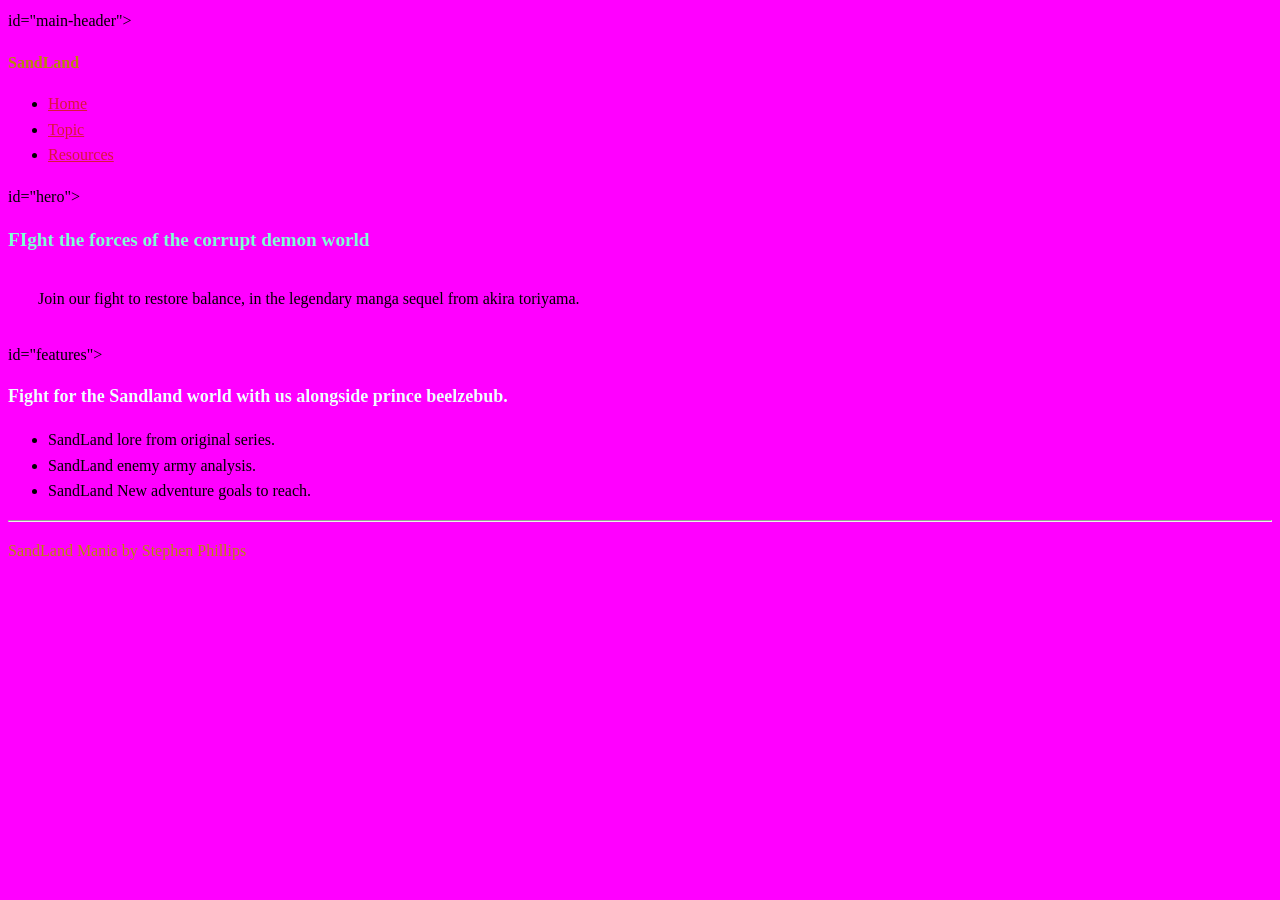
==== index.html @ 8b76198c "Add files via upload" ====
<!DOCTYPE html>
<html lang="en">
<head>
    <meta charset="UTF-8">
    <meta name="viewport" content="width=device-width, initial-scale=1.0">
    <title>SandLand Mania</title>
    <link rel="stylesheet" href="css.styles.css">
</head>
<body>
    <header> id="main-header">
        <p><strong>SandLand</strong></p>
        <nav>
            <ul>
                <li><a href="index.html">Home</a></li>
                <li><a href="topic.html">Topic</a></li>
                <li><a href="resources.html">Resources</a></li>

            </ul>
        </nav>
    </header>
    <main>
        <section> id="hero">
            <h1>FIght the forces of the corrupt demon world</h1>
            <p class="editorial-text"></p>
            <div class="content-box">
            <p>Join our fight to restore balance, in the legendary manga sequel from akira toriyama.</p>
            </div>
        </section>
        <section> id="features">
            <div class="content-box">
            <h2>Fight for the Sandland world with us alongside prince beelzebub.</h2>
            </div>
            <ul>
                <li>SandLand lore from original series.</li>
                <li>SandLand enemy army analysis.</li>
                <li>SandLand New adventure goals to reach.</li>
            </ul>
        </section>
    </main>
    <hr>

    <footer>
        <p>SandLand Mania by Stephen Phillips</p>
    </footer>
</body>
</html>
---- css.styles.css ----
a:visited {
  color: brown;
}
a:hover {
    color: chartreuse;
}
a{
    color: crimson;
}
p{
    color: darkgoldenrod;
}
body {
    background-color: fuchsia;
}
h1{
    color: aquamarine;
    font-size: larger;
}
h2{
    color: azure;
    font-size: large;
}
body {
    font-family: Georgia, 'Times New Roman', Times, serif;
    font-size: calc(16);
    line-height: calc(1.6);
}
.editorial-text {
    font-family: Arial, Helvetica, sans-serif;
    font-size: calc(16px);
    line-height: calc(1.6);
}
.content-box p {
    padding: 14px;
    margin: 16px;
    box-sizing: border-box;
    color: black;
    border: 3px sandybrown;
}
.caption-highlight{
    background-color: yellowgreen;
    color: darkviolet;
    padding: 12px;
    font-size: 13px;
}
#main-header {
    background-color: black;
    text-align: center;
}
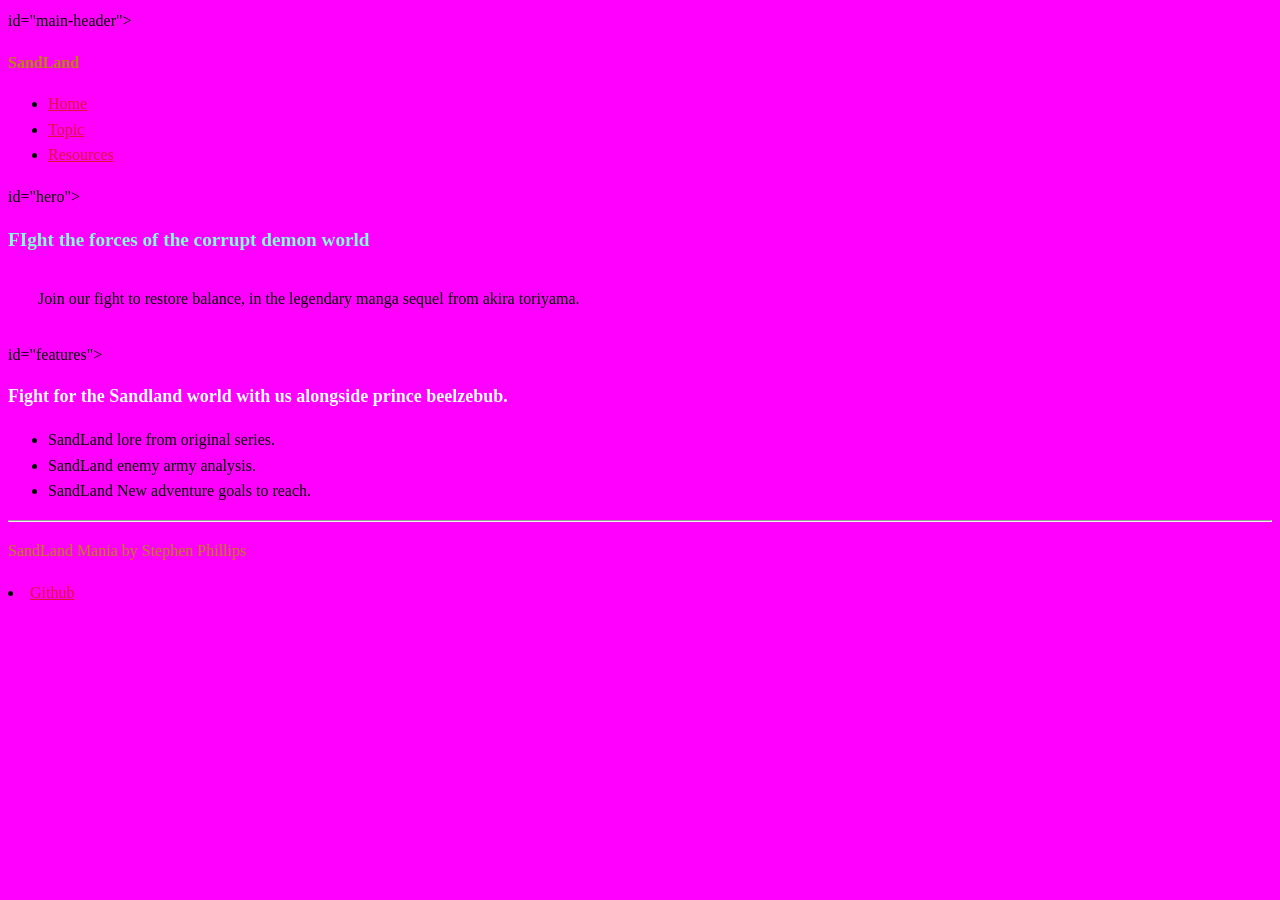
==== commit 97fda0b6: "Add files via upload" ====
--- a/index.html
+++ b/index.html
@@ -41,6 +41,7 @@
 
     <footer>
         <p>SandLand Mania by Stephen Phillips</p>
+        <li><a href="https://steveguardian2018-hub.github.io/my-first-site/">Github</a></li>
     </footer>
 </body>
 </html>
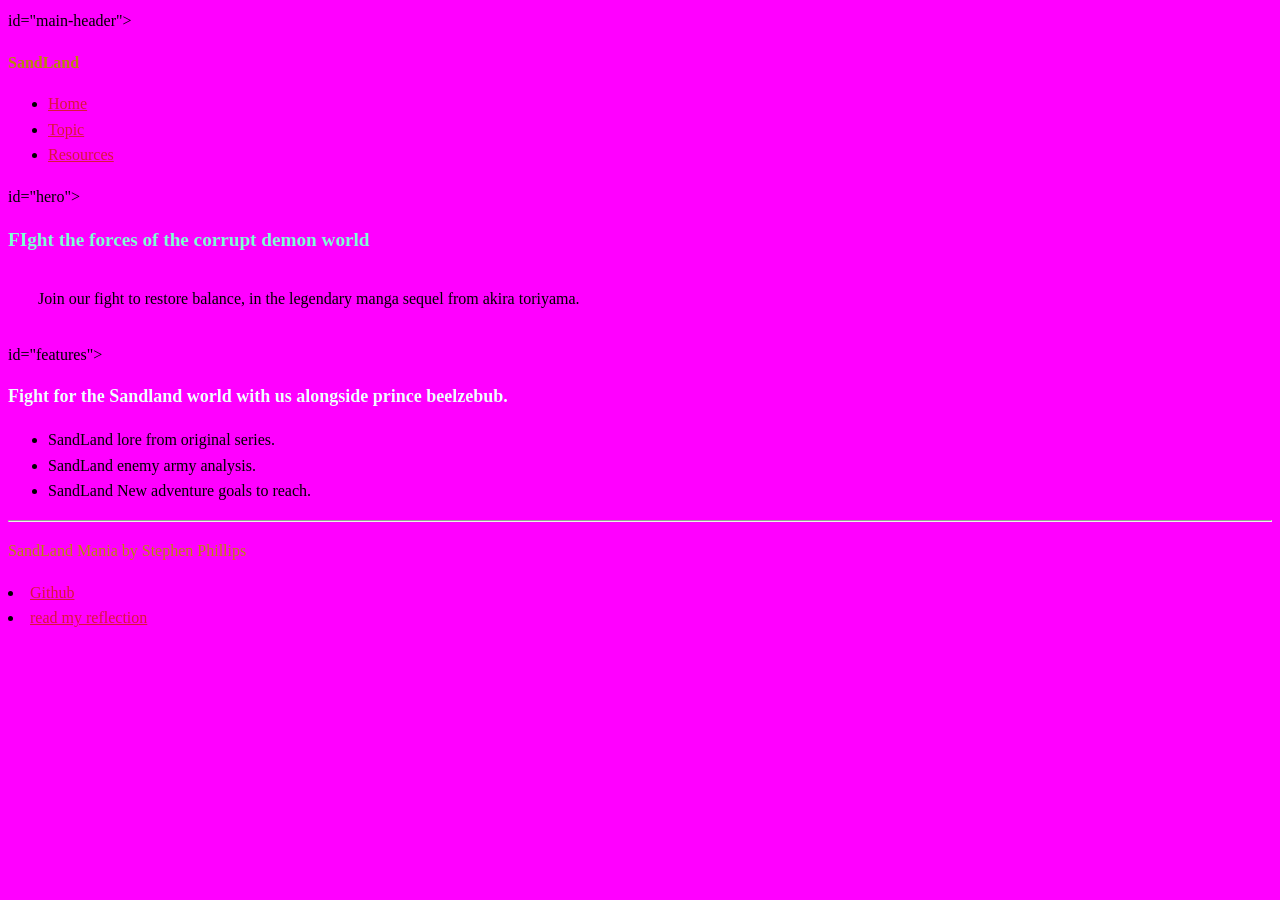
==== commit 0467097d: "Add files via upload" ====
--- a/index.html
+++ b/index.html
@@ -42,6 +42,7 @@
     <footer>
         <p>SandLand Mania by Stephen Phillips</p>
         <li><a href="https://steveguardian2018-hub.github.io/my-first-site/">Github</a></li>
+        <li><a href="C:\Users\USER\Documents\In this assignment.pdf">read my reflection</a></li>
     </footer>
 </body>
 </html>
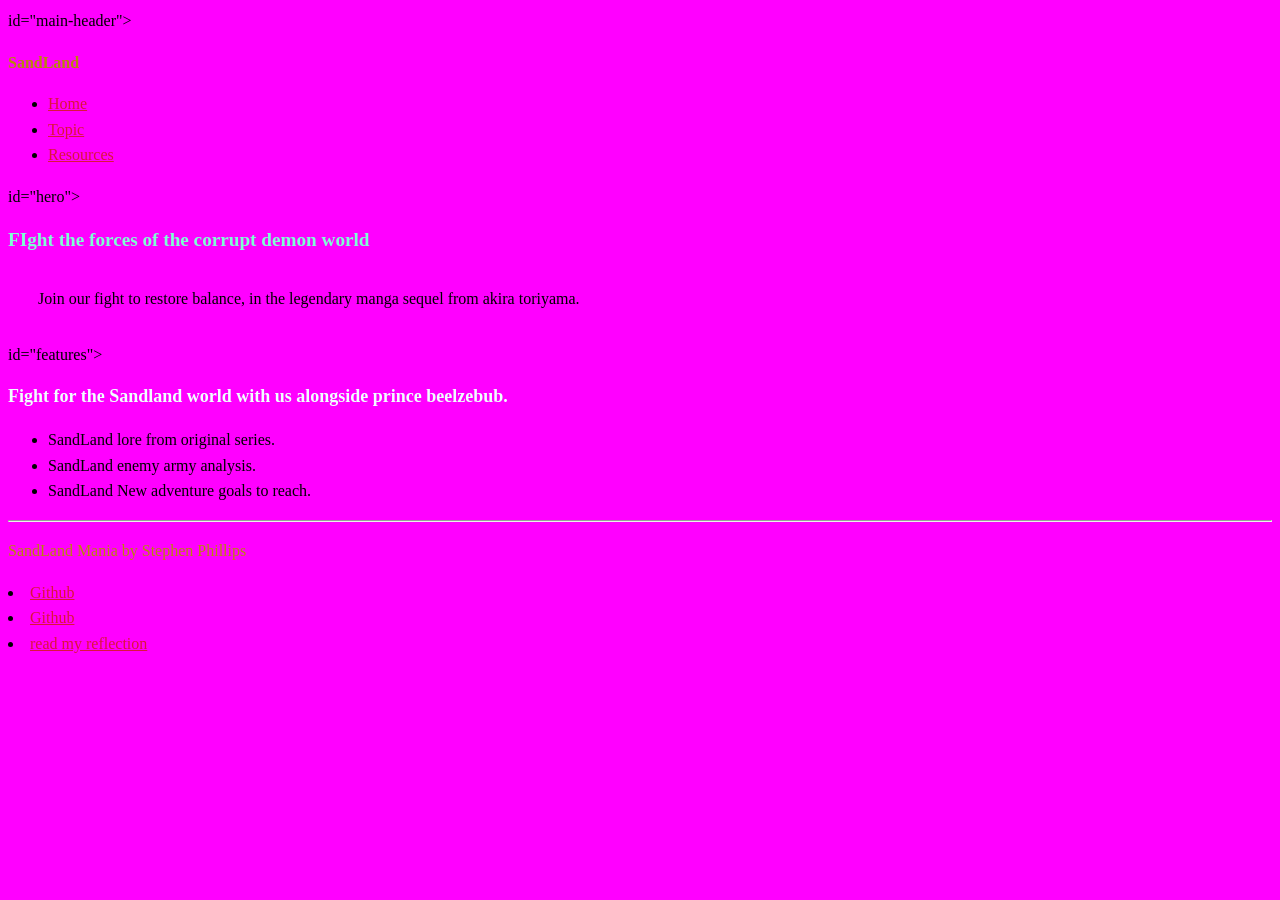
==== commit 8e368fc7: "Add files via upload" ====
--- a/index.html
+++ b/index.html
@@ -42,7 +42,8 @@
     <footer>
         <p>SandLand Mania by Stephen Phillips</p>
         <li><a href="https://steveguardian2018-hub.github.io/my-first-site/">Github</a></li>
-        <li><a href="C:\Users\USER\Documents\In this assignment.pdf">read my reflection</a></li>
+        <li><a href="https://steveguardian2018-hub.github.io/Html/">Github</a></li>
+        <li><a href="C:\Users\USER\Documents\In this assignment.pdf" target="_blank">read my reflection</a></li>
     </footer>
 </body>
 </html>
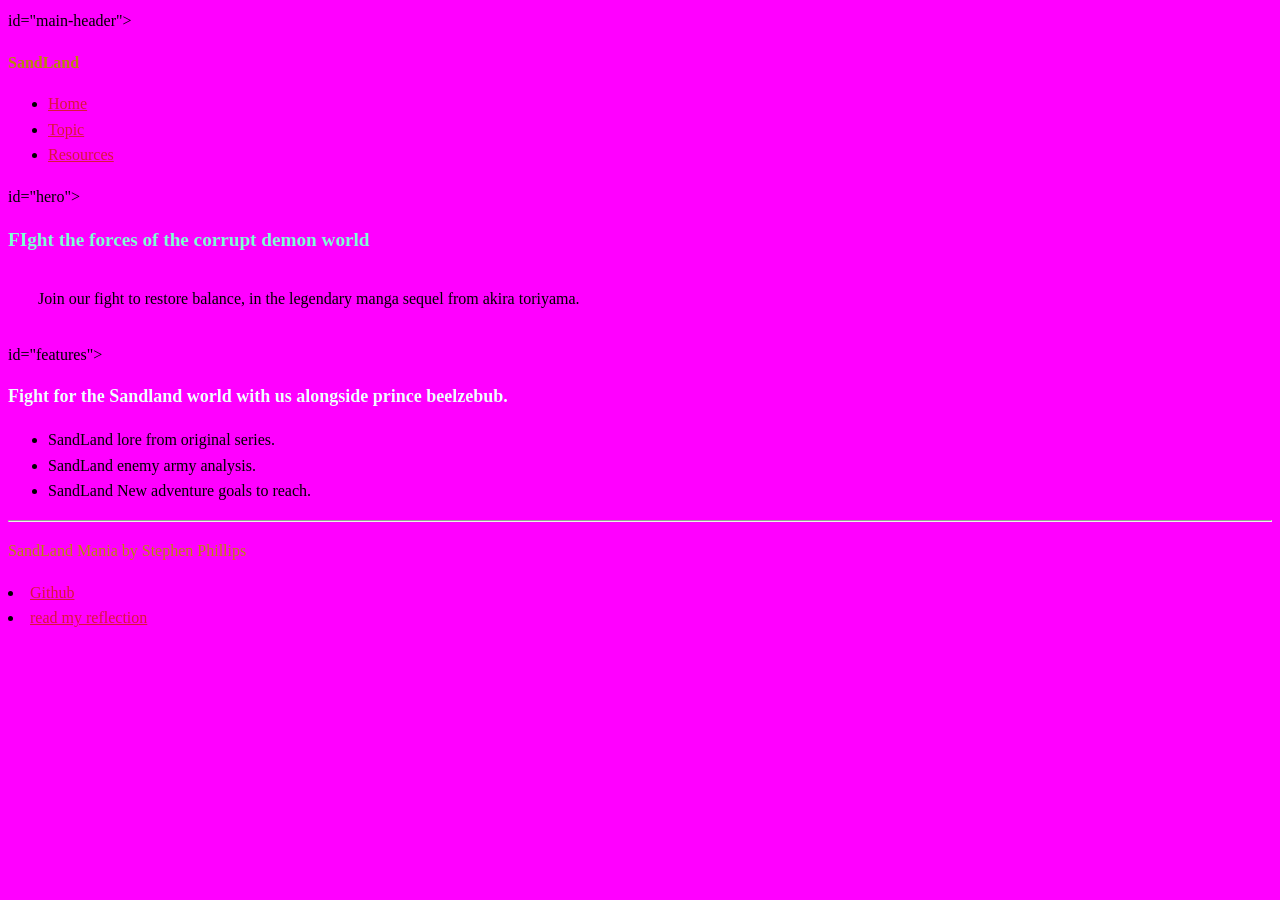
==== commit 1e00a8e6: "Add files via upload" ====
--- a/index.html
+++ b/index.html
@@ -41,7 +41,6 @@
 
     <footer>
         <p>SandLand Mania by Stephen Phillips</p>
-        <li><a href="https://steveguardian2018-hub.github.io/my-first-site/">Github</a></li>
         <li><a href="https://steveguardian2018-hub.github.io/Html/">Github</a></li>
         <li><a href="C:\Users\USER\Documents\In this assignment.pdf" target="_blank">read my reflection</a></li>
     </footer>
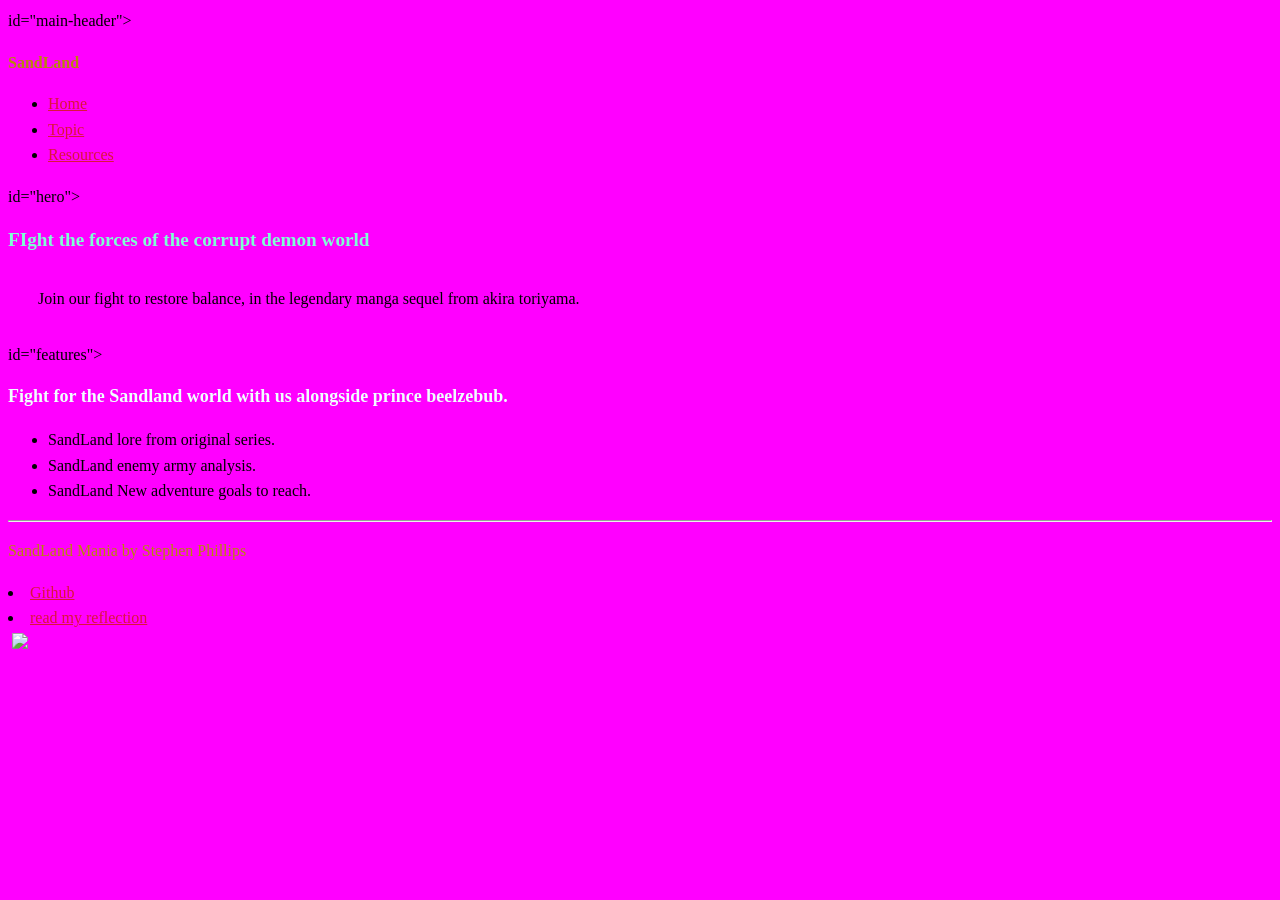
==== commit 3ff3f626: "Add files via upload" ====
--- a/index.html
+++ b/index.html
@@ -42,7 +42,11 @@
     <footer>
         <p>SandLand Mania by Stephen Phillips</p>
         <li><a href="https://steveguardian2018-hub.github.io/Html/">Github</a></li>
-        <li><a href="C:\Users\USER\Documents\In this assignment.pdf" target="_blank">read my reflection</a></li>
+        <li><a href="c:\Users\USER\Documents\In-this-assignment.pdf" target="_blank">read my reflection</a></li>
+        <img src="c:\Users\USER\Pictures\Screenshots\Screenshot 2026-10-25 211716.png" alt="">
+        <img src="c:\Users\USER\Pictures\Screenshots\Screenshot 2026-10-25 211627.png"
+        <img src="c:\Users\USER\Pictures\Screenshots\Screenshot 2026-10-25 211613.png"
+
     </footer>
 </body>
 </html>
